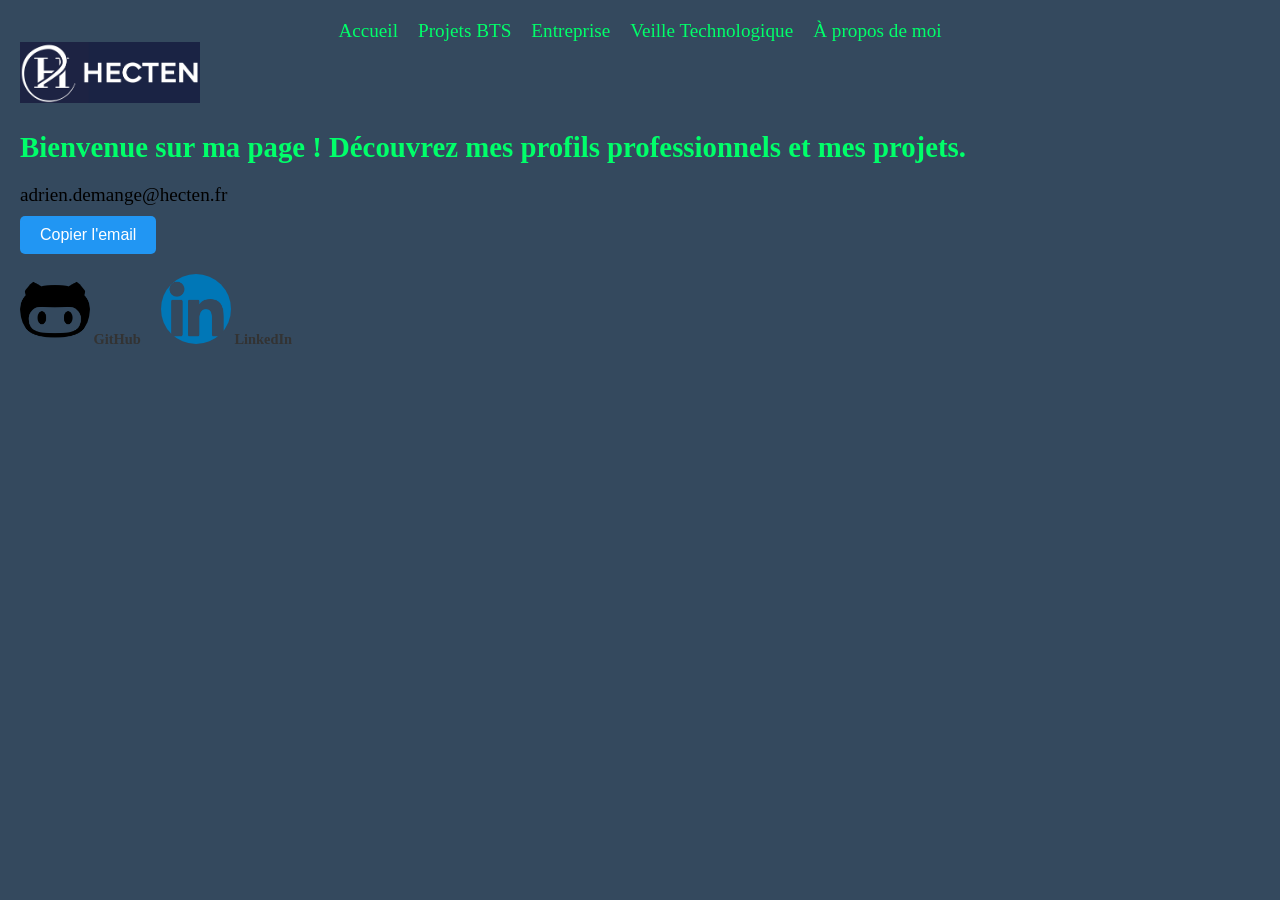
==== Portfolio/a_propos_de_moi.html @ 31112a17 "PortFolio Amélioré" ====
<!DOCTYPE html>
<html lang="fr">
    <head>
        <meta charset="utf-8">
        <title>A propos de moi</title>
        <link href="index_adrien.css" rel="stylesheet" type="text/css" />
        <link rel="stylesheet" href="style.css">
    </head>
    <body>
        <div class="container">
            <a href="index_adrien.html">Accueil</a></li>
            <a href="projets_adrien.html">Projets BTS</a></li>
            <a href="entreprise_adrien.html">Entreprise</a></li>
            <a href="veille.html">Veille Technologique</a></li>
            <a href="a_propos_de_moi.html">À propos de moi</a></li>
        </div> 
        <a href="https://hecten.fr/">
            <img src="hecten_image.png" width="180" alt="HECTEN" class="hecten-logo">
        </a>
        <h2 class ="fade-in-text">Bienvenue sur ma page ! Découvrez mes profils professionnels et mes projets.</h2>
        <div class="email-container">
            <p class="email" id="email">adrien.demange@hecten.fr</p>
            <button class="copy-btn" onclick="copyEmail()">Copier l'email</button>
            <p class="success-message" id="successMessage">Adresse e-mail copiée dans le presse-papier !</p>
        </div>
        <script>
            function copyEmail() {
                const emailText = document.getElementById("email").textContent;
                navigator.clipboard.writeText(emailText)
                    .then(() => {
                        const successMessage = document.getElementById("successMessage");
                        successMessage.style.display = "block";
                        setTimeout(() => {
                            successMessage.style.display = "none";
                        }, 2000); // Cache le message après 2 secondes
                    })
                    .catch((err) => {
                        console.error("Erreur lors de la copie : ", err);
                    });
            }
        </script>
        <div class="social-links">
            <div class="social-link">
                <a href="https://github.com/adriendemange/DEMANGE" target="_blank" title="GitHub">
                    <img src="github.png" alt="GitHub">
                    <span>GitHub</span>
                </a>
            </div>
            <div class="social-link">
                <a href="https://www.linkedin.com/in/adrien-demange-13aa3026a/" target="_blank" title="LinkedIn">
                    <img src="linkedin.png" alt="LinkedIn">
                    <span>LinkedIn</span>
                </a>
            </div>
        </div>
         <!-- Badge TryHackMe -->
         <div class="tryhackme-badge">
            <h2>Mon Badge TryHackMe</h2>
            <script src="https://tryhackme.com/badge/3704986"></script> 
        </div>
        
    </body>
</html>
---- Portfolio/index_adrien.css ----
body {
    font-family: Cambria, Cochin, Georgia, Times, 'Times New Roman', serif;
    background-color: #2f3d38;
    color: #11432e;
    background-color:#34495e;
    color:cyan;
    margin: 20px;
}

h1 {

    text-align: center;
    font-size: 2.5em;
    color: cyan;
    margin-bottom: 20px;
    opacity: 0;
    
}

h2 {
    font-size: 1.8em;
    color: #00ff6a;
    margin-bottom: 10px;
    opacity: 0;
}

ul {
    list-style-type: square;
    padding-left: 40px;
    font-size: 1.2em;
    opacity: 0;
}

li {
    margin-bottom: 10px;
    margin: 30px;
}

.aci-link {
    display: inline-block;
    vertical-align: middle;
}

.aci-link img {
    margin-left: 10px;
    vertical-align: middle;
}

a {
    color: #2980b9;
    text-decoration: none;
}

a:hover {
    text-decoration: underline;
}

/* Animation de l'image HECTEN au chargement de la page */
.hecten-logo {
    opacity: 0;
    transform: translateY(20px);
    animation: slideIn 1s ease-in-out forwards;
}

/* Définition de l'animation avec @keyframes pour image HECTEN */
@keyframes slideIn {
    0% {
        opacity: 0;
        transform: translateY(20px);
    }
    100% {
        opacity: 1;
        transform: translateY(0);
    }
}

/* Animation pour faire apparaître progressivement le texte */
.fade-in-text {
    opacity: 0;
    animation: fadeInText 2s ease-in-out forwards;
}

@keyframes fadeInText {
    0% {
        opacity: 0;
        transform: translateY(20px);
    }
    100% {
        opacity: 1;
        transform: translateY(0);
    }
}

/* Style pour la navigation */
nav {
    margin-top: 30px;
}

nav ul {
    list-style-type: none;
    padding-left: 0;
}

nav li {
    margin-bottom: 10px;
}

nav a {
    font-size: 1.2em;
    color: #050606;
    text-decoration: none;
}

nav a:hover {
    text-decoration: underline;
    color: #e74c3c;
}

.positionned-image {
    position: absolute; /* Permet de placer l'image où tu veux sur la page */
    top: 300px;   /* Distance par rapport au haut de la page */
    left: 1000px;  /* Distance par rapport à la gauche de la page */
    width: 390px; /* Taille de l'image */
    opacity: 0;
    transform: translateY(20px);
    animation: slideIn 3s ease-in-out forwards;
}

.description {
    position: absolute;
    top: 550px; /* Ajuste la position en fonction de l'image */
    left: 950px; /* Même alignement horizontal que l'image */
    font-size: 20px;
    color: #00ff6a;
    opacity: 0; /* Initialement invisible */
    animation: fadeInText 3s ease-in-out forwards; /* Animation */
}

/* Conteneur pour centrer les liens de navigation */
.container {
    display: flex;
    justify-content: center;
    gap: 20px;
    margin-top: 20px;
}

.container a {
    font-size: 1.2em;
    color: #00ff6a;
    text-decoration: none;
}

.container a:hover {
    text-decoration: underline;
    color: #e74c3c;
}

.skills-container {
    max-width: 600px; /* Limite la largeur totale */
    margin: auto;
    padding-top: 20px; /* Remonte légèrement */
}
.skill-bar {
    margin-bottom: 15px;
    margin-left: 20px; /* Décale un peu vers la droite */
}
.skill-title {
    margin: 0 0 5px;
    font-size: 14px;
    font-weight: bold;
}
.bar-container {
    background-color: #e0e0e0;
    border-radius: 10px;
    overflow: hidden;
    height: 10px; /* Barres plus petites */
    position: relative;
    max-width: 300px; /* Limite la largeur des barres */
}
.bar {
    height: 100%;
    background: linear-gradient(to right, #37ffc0, #ba0cff);
    width: 0;
    animation: fillBar 1.5s forwards;
}
@keyframes fillBar {
    from {
        width: 0;
    }
    to {
        width: var(--width);
    }
}
/* A propos de moi */
.social-links {
    display: flex;
    justify-content: flex-start; /* Aligne les éléments à gauche */
    align-items: center; /* Centre les éléments verticalement */
    gap: 20px; /* Espace entre les logos */
    margin-top: 20px;
}
.social-link {
    display: flex;
    flex-direction: column; /* Texte en dessous des icônes */
    align-items: center; /* Centre le texte par rapport aux icônes */
    text-align: center;
    gap: 5px;
}
.social-link img {
    width: 70px;
    height: 70px;
    border-radius: 50%;
    border: 0px solid #ccc;
    transition: border 0.3s ease;
}
.social-link img:hover {
    border: 2px solid #2196f3;
}
.social-link a {
    text-decoration: none;
    color: #333;
    font-size: 0.9rem;
    font-weight: bold;
    transition: color 0.3s ease;
}
.social-link a:hover {
    color: #2196f3;
}

.tryhackme-badge {
    margin-top: 20px;
    text-align: left;
}
.tryhackme-badge iframe {
    width: 100%; /* S'ajuste à la taille du conteneur */
    max-width: 600px; /* Largeur maximale pour limiter la taille */
    height: 400px; /* Ajuste la hauteur selon le contenu */
}
.tryhackme-badge h2 {
    font-size: 1.2rem; /* Taille du titre */
    margin-bottom: 10px; /* Espacement entre le titre et le badge */
}

.email-container {
    margin: 20px 0;
}
.email {
    font-size: 1.2rem;
    color: #000000;
    margin-bottom: 10px;
}
.copy-btn {
    background-color: #2196f3;
    color: #fff;
    border: none;
    padding: 10px 20px;
    border-radius: 5px;
    font-size: 1rem;
    cursor: pointer;
    transition: background-color 0.3s ease;
}
.copy-btn:hover {
    background-color: #1e88e5;
}
.success-message {
    margin-top: 10px;
    color: #4caf50;
    font-size: 0.9rem;
    display: none;
}
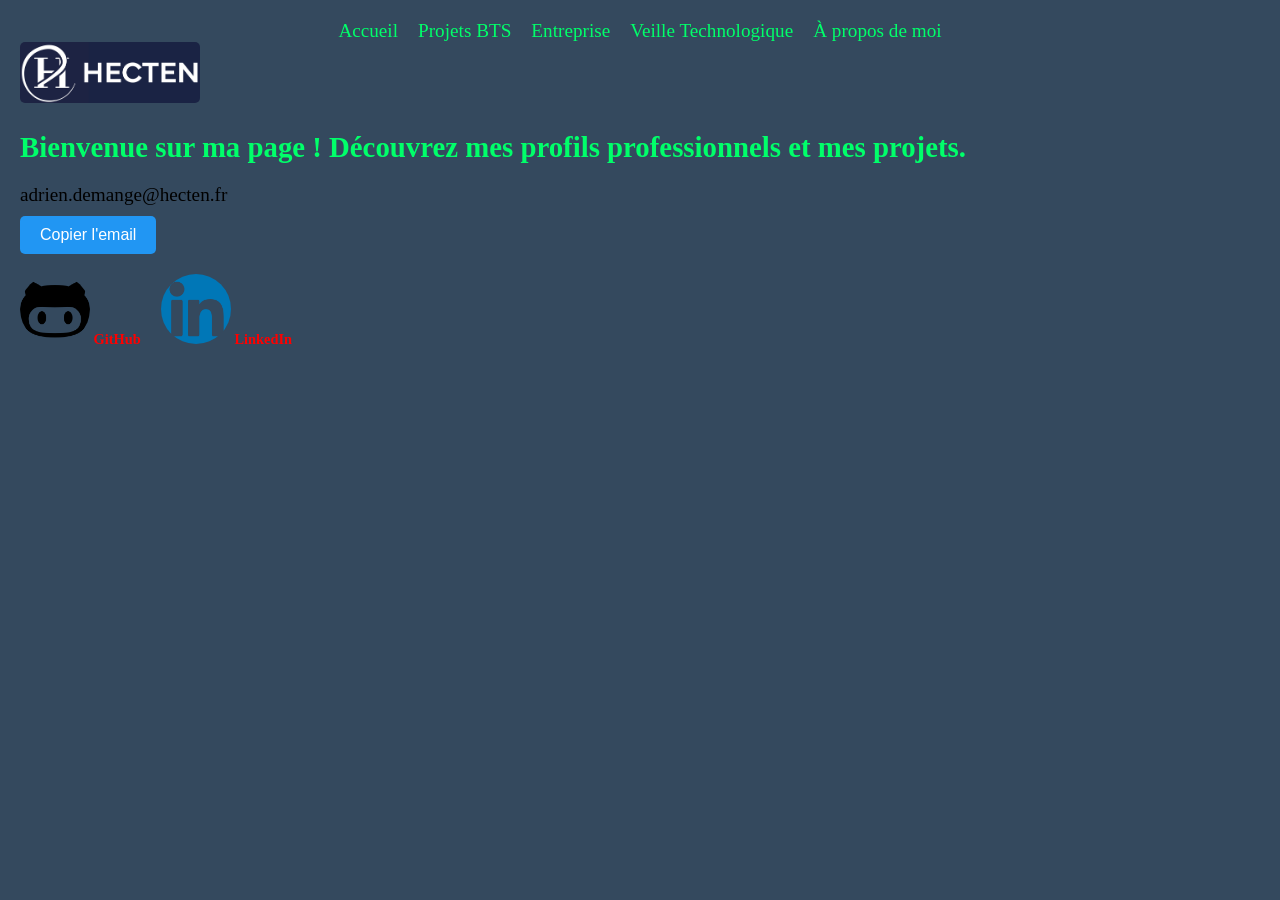
==== commit 07d5d1eb: "Portfolio Update 9/12/2024" ====
--- a/Portfolio/a_propos_de_moi.html
+++ b/Portfolio/a_propos_de_moi.html
@@ -15,7 +15,7 @@
             <a href="a_propos_de_moi.html">À propos de moi</a></li>
         </div> 
         <a href="https://hecten.fr/">
-            <img src="hecten_image.png" width="180" alt="HECTEN" class="hecten-logo">
+            <img src="hecten_image.png" width="180" alt="HECTEN" class="hecten-logo" style="border-radius: 5px;">
         </a>
         <h2 class ="fade-in-text">Bienvenue sur ma page ! Découvrez mes profils professionnels et mes projets.</h2>
         <div class="email-container">
--- a/Portfolio/index_adrien.css
+++ b/Portfolio/index_adrien.css
@@ -218,7 +218,7 @@
 }
 .social-link a {
     text-decoration: none;
-    color: #333;
+    color: #ff0000;
     font-size: 0.9rem;
     font-weight: bold;
     transition: color 0.3s ease;
@@ -267,4 +267,61 @@
     color: #4caf50;
     font-size: 0.9rem;
     display: none;
+}
+
+.description_veille {
+    position: absolute;
+    top: 160px; /* Ajuste la position en fonction de l'image */
+    left: 10px; /* Même alignement horizontal que l'image */
+    font-size: 20px;
+    color: #ffff00;
+    opacity: 0; /* Initialement invisible */
+    animation: fadeInText 3s ease-in-out forwards; /* Animation */
+    font-family: Cambria, Cochin, Georgia, Times, 'Times New Roman', serif;
+}
+
+.description_veille_2 {
+    position: absolute;
+    top: 220px; /* Ajuste la position en fonction de l'image */
+    left: 10px; /* Même alignement horizontal que l'image */
+    font-size: 20px;
+    color: #000000;
+    opacity: 0; /* Initialement invisible */
+    animation: fadeInText 3s ease-in-out forwards; /* Animation */
+    font-family: Cambria, Cochin, Georgia, Times, 'Times New Roman', serif;
+}
+.description_projet_1{
+    position: absolute; /* Permet de placer l'image où tu veux sur la page */
+    top: 107px;   /* Distance par rapport au haut de la page */
+    left: 800px;  /* Distance par rapport à la gauche de la page */
+    width: 390px; /* Taille de l'image */
+    opacity: 0;
+    transform: translateY(20px);
+    animation: slideIn 3s ease-in-out forwards;
+}
+.description_projet_1_p {
+    position: absolute; /* Permet de placer l'image où tu veux sur la page */
+    top: 650px;   /* Distance par rapport au haut de la page */
+    left: 800px;  /* Distance par rapport à la gauche de la page */
+    width: 390px; /* Taille de l'image */
+    opacity: 0;
+    transform: translateY(20px);
+    animation: slideIn 3s ease-in-out forwards;
+    color: #ba0cff;
+}
+.positionned-image-osint {
+    position: absolute; /* Permet de placer l'image où tu veux sur la page */
+    top: 200px;   /* Distance par rapport au haut de la page */
+    left: 800px;  /* Distance par rapport à la gauche de la page */
+    width: 490px; /* Taille de l'image */
+    opacity: 0;
+    transform: translateY(20px);
+    animation: slideIn 1s ease-in-out forwards;
+}
+
+p {
+    color: #000000;
+}
+.blue {
+    color: #2196f3;
 }
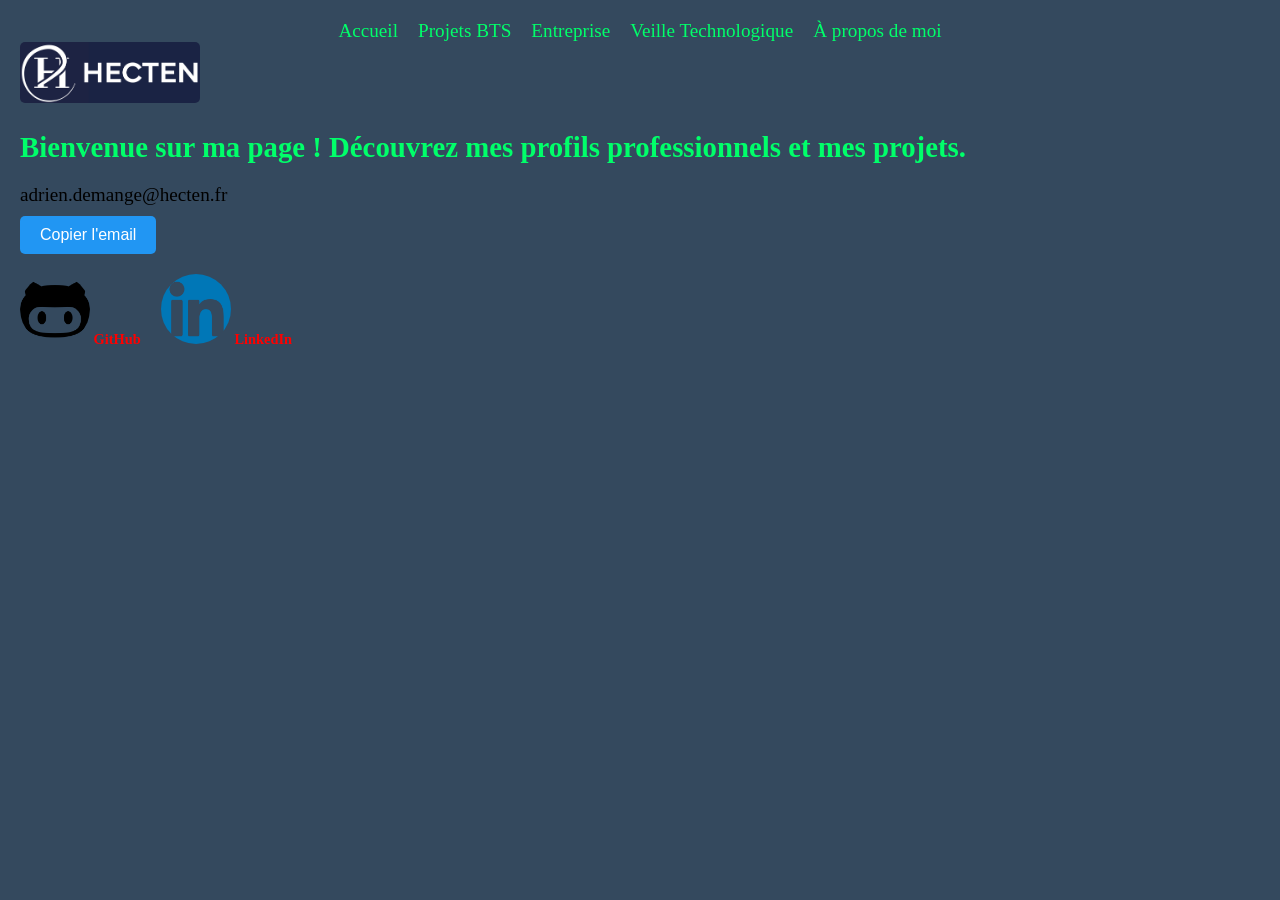
==== commit 41681ab2: "Portfolio Update 9/12/2024" ====
--- a/Portfolio/a_propos_de_moi.html
+++ b/Portfolio/a_propos_de_moi.html
@@ -3,19 +3,19 @@
     <head>
         <meta charset="utf-8">
         <title>A propos de moi</title>
-        <link href="index_adrien.css" rel="stylesheet" type="text/css" />
+        <link href="index.css" rel="stylesheet" type="text/css" />
         <link rel="stylesheet" href="style.css">
     </head>
     <body>
         <div class="container">
-            <a href="index_adrien.html">Accueil</a></li>
-            <a href="projets_adrien.html">Projets BTS</a></li>
-            <a href="entreprise_adrien.html">Entreprise</a></li>
+            <a href="index.html">Accueil</a></li>
+            <a href="projets.html">Projets BTS</a></li>
+            <a href="entreprise.html">Entreprise</a></li>
             <a href="veille.html">Veille Technologique</a></li>
             <a href="a_propos_de_moi.html">À propos de moi</a></li>
         </div> 
         <a href="https://hecten.fr/">
-            <img src="hecten_image.png" width="180" alt="HECTEN" class="hecten-logo" style="border-radius: 5px;">
+            <img src="Img/hecten_image.png" width="180" alt="HECTEN" class="hecten-logo" style="border-radius: 5px;">
         </a>
         <h2 class ="fade-in-text">Bienvenue sur ma page ! Découvrez mes profils professionnels et mes projets.</h2>
         <div class="email-container">
--- a/Portfolio/index.css
+++ b/Portfolio/index.css
@@ -0,0 +1,327 @@
+body {
+    font-family: Cambria, Cochin, Georgia, Times, 'Times New Roman', serif;
+    background-color: #2f3d38;
+    color: #11432e;
+    background-color:#34495e;
+    color:cyan;
+    margin: 20px;
+}
+
+h1 {
+
+    text-align: center;
+    font-size: 2.5em;
+    color: cyan;
+    margin-bottom: 20px;
+    opacity: 0;
+    
+}
+
+h2 {
+    font-size: 1.8em;
+    color: #00ff6a;
+    margin-bottom: 10px;
+    opacity: 0;
+}
+
+ul {
+    list-style-type: square;
+    padding-left: 40px;
+    font-size: 1.2em;
+    opacity: 0;
+}
+
+li {
+    margin-bottom: 10px;
+    margin: 30px;
+}
+
+.aci-link {
+    display: inline-block;
+    vertical-align: middle;
+}
+
+.aci-link img {
+    margin-left: 10px;
+    vertical-align: middle;
+}
+
+a {
+    color: #2980b9;
+    text-decoration: none;
+}
+
+a:hover {
+    text-decoration: underline;
+}
+
+/* Animation de l'image HECTEN au chargement de la page */
+.hecten-logo {
+    opacity: 0;
+    transform: translateY(20px);
+    animation: slideIn 1s ease-in-out forwards;
+}
+
+/* Définition de l'animation avec @keyframes pour image HECTEN */
+@keyframes slideIn {
+    0% {
+        opacity: 0;
+        transform: translateY(20px);
+    }
+    100% {
+        opacity: 1;
+        transform: translateY(0);
+    }
+}
+
+/* Animation pour faire apparaître progressivement le texte */
+.fade-in-text {
+    opacity: 0;
+    animation: fadeInText 2s ease-in-out forwards;
+}
+
+@keyframes fadeInText {
+    0% {
+        opacity: 0;
+        transform: translateY(20px);
+    }
+    100% {
+        opacity: 1;
+        transform: translateY(0);
+    }
+}
+
+/* Style pour la navigation */
+nav {
+    margin-top: 30px;
+}
+
+nav ul {
+    list-style-type: none;
+    padding-left: 0;
+}
+
+nav li {
+    margin-bottom: 10px;
+}
+
+nav a {
+    font-size: 1.2em;
+    color: #050606;
+    text-decoration: none;
+}
+
+nav a:hover {
+    text-decoration: underline;
+    color: #e74c3c;
+}
+
+.positionned-image {
+    position: absolute; /* Permet de placer l'image où tu veux sur la page */
+    top: 300px;   /* Distance par rapport au haut de la page */
+    left: 1000px;  /* Distance par rapport à la gauche de la page */
+    width: 390px; /* Taille de l'image */
+    opacity: 0;
+    transform: translateY(20px);
+    animation: slideIn 3s ease-in-out forwards;
+}
+
+.description {
+    position: absolute;
+    top: 550px; /* Ajuste la position en fonction de l'image */
+    left: 950px; /* Même alignement horizontal que l'image */
+    font-size: 20px;
+    color: #00ff6a;
+    opacity: 0; /* Initialement invisible */
+    animation: fadeInText 3s ease-in-out forwards; /* Animation */
+}
+
+/* Conteneur pour centrer les liens de navigation */
+.container {
+    display: flex;
+    justify-content: center;
+    gap: 20px;
+    margin-top: 20px;
+}
+
+.container a {
+    font-size: 1.2em;
+    color: #00ff6a;
+    text-decoration: none;
+}
+
+.container a:hover {
+    text-decoration: underline;
+    color: #e74c3c;
+}
+
+.skills-container {
+    max-width: 600px; /* Limite la largeur totale */
+    margin: auto;
+    padding-top: 20px; /* Remonte légèrement */
+}
+.skill-bar {
+    margin-bottom: 15px;
+    margin-left: 20px; /* Décale un peu vers la droite */
+}
+.skill-title {
+    margin: 0 0 5px;
+    font-size: 14px;
+    font-weight: bold;
+}
+.bar-container {
+    background-color: #e0e0e0;
+    border-radius: 10px;
+    overflow: hidden;
+    height: 10px; /* Barres plus petites */
+    position: relative;
+    max-width: 300px; /* Limite la largeur des barres */
+}
+.bar {
+    height: 100%;
+    background: linear-gradient(to right, #37ffc0, #ba0cff);
+    width: 0;
+    animation: fillBar 1.5s forwards;
+}
+@keyframes fillBar {
+    from {
+        width: 0;
+    }
+    to {
+        width: var(--width);
+    }
+}
+/* A propos de moi */
+.social-links {
+    display: flex;
+    justify-content: flex-start; /* Aligne les éléments à gauche */
+    align-items: center; /* Centre les éléments verticalement */
+    gap: 20px; /* Espace entre les logos */
+    margin-top: 20px;
+}
+.social-link {
+    display: flex;
+    flex-direction: column; /* Texte en dessous des icônes */
+    align-items: center; /* Centre le texte par rapport aux icônes */
+    text-align: center;
+    gap: 5px;
+}
+.social-link img {
+    width: 70px;
+    height: 70px;
+    border-radius: 50%;
+    border: 0px solid #ccc;
+    transition: border 0.3s ease;
+}
+.social-link img:hover {
+    border: 2px solid #2196f3;
+}
+.social-link a {
+    text-decoration: none;
+    color: #ff0000;
+    font-size: 0.9rem;
+    font-weight: bold;
+    transition: color 0.3s ease;
+}
+.social-link a:hover {
+    color: #2196f3;
+}
+
+.tryhackme-badge {
+    margin-top: 20px;
+    text-align: left;
+}
+.tryhackme-badge iframe {
+    width: 100%; /* S'ajuste à la taille du conteneur */
+    max-width: 600px; /* Largeur maximale pour limiter la taille */
+    height: 400px; /* Ajuste la hauteur selon le contenu */
+}
+.tryhackme-badge h2 {
+    font-size: 1.2rem; /* Taille du titre */
+    margin-bottom: 10px; /* Espacement entre le titre et le badge */
+}
+
+.email-container {
+    margin: 20px 0;
+}
+.email {
+    font-size: 1.2rem;
+    color: #000000;
+    margin-bottom: 10px;
+}
+.copy-btn {
+    background-color: #2196f3;
+    color: #fff;
+    border: none;
+    padding: 10px 20px;
+    border-radius: 5px;
+    font-size: 1rem;
+    cursor: pointer;
+    transition: background-color 0.3s ease;
+}
+.copy-btn:hover {
+    background-color: #1e88e5;
+}
+.success-message {
+    margin-top: 10px;
+    color: #4caf50;
+    font-size: 0.9rem;
+    display: none;
+}
+
+.description_veille {
+    position: absolute;
+    top: 160px; /* Ajuste la position en fonction de l'image */
+    left: 10px; /* Même alignement horizontal que l'image */
+    font-size: 20px;
+    color: #ffff00;
+    opacity: 0; /* Initialement invisible */
+    animation: fadeInText 3s ease-in-out forwards; /* Animation */
+    font-family: Cambria, Cochin, Georgia, Times, 'Times New Roman', serif;
+}
+
+.description_veille_2 {
+    position: absolute;
+    top: 220px; /* Ajuste la position en fonction de l'image */
+    left: 10px; /* Même alignement horizontal que l'image */
+    font-size: 20px;
+    color: #000000;
+    opacity: 0; /* Initialement invisible */
+    animation: fadeInText 3s ease-in-out forwards; /* Animation */
+    font-family: Cambria, Cochin, Georgia, Times, 'Times New Roman', serif;
+}
+.description_projet_1{
+    position: absolute; /* Permet de placer l'image où tu veux sur la page */
+    top: 107px;   /* Distance par rapport au haut de la page */
+    left: 800px;  /* Distance par rapport à la gauche de la page */
+    width: 390px; /* Taille de l'image */
+    opacity: 0;
+    transform: translateY(20px);
+    animation: slideIn 3s ease-in-out forwards;
+}
+.description_projet_1_p {
+    position: absolute; /* Permet de placer l'image où tu veux sur la page */
+    top: 650px;   /* Distance par rapport au haut de la page */
+    left: 800px;  /* Distance par rapport à la gauche de la page */
+    width: 390px; /* Taille de l'image */
+    opacity: 0;
+    transform: translateY(20px);
+    animation: slideIn 3s ease-in-out forwards;
+    color: #ba0cff;
+}
+.positionned-image-osint {
+    position: absolute; /* Permet de placer l'image où tu veux sur la page */
+    top: 200px;   /* Distance par rapport au haut de la page */
+    left: 800px;  /* Distance par rapport à la gauche de la page */
+    width: 490px; /* Taille de l'image */
+    opacity: 0;
+    transform: translateY(20px);
+    animation: slideIn 1s ease-in-out forwards;
+}
+
+p {
+    color: #000000;
+}
+.blue {
+    color: #2196f3;
+}
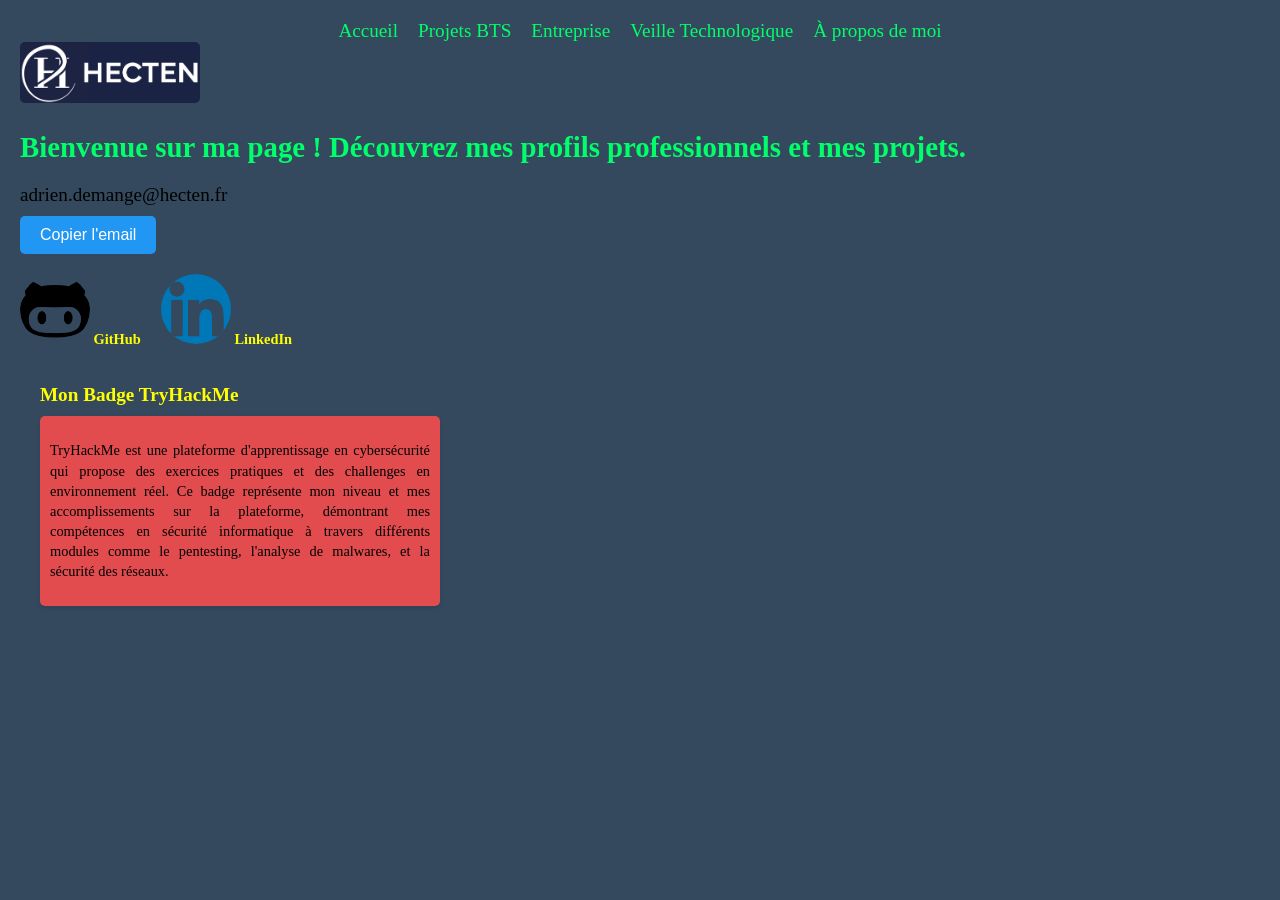
==== commit e4b6d261: "Update 9/12/202" ====
--- a/Portfolio/a_propos_de_moi.html
+++ b/Portfolio/a_propos_de_moi.html
@@ -41,23 +41,30 @@
         </script>
         <div class="social-links">
             <div class="social-link">
-                <a href="https://github.com/adriendemange/DEMANGE" target="_blank" title="GitHub">
-                    <img src="github.png" alt="GitHub">
+                <a href="https://github.com/adriendemange/DEMANGE" target="_blank" title="GitHub" style="color: yellow;">
+                    <img src="Img/github.png" alt="GitHub">
                     <span>GitHub</span>
                 </a>
             </div>
             <div class="social-link">
-                <a href="https://www.linkedin.com/in/adrien-demange-13aa3026a/" target="_blank" title="LinkedIn">
-                    <img src="linkedin.png" alt="LinkedIn">
+                <a href="https://www.linkedin.com/in/adrien-demange-13aa3026a/" target="_blank" title="LinkedIn" style="color: yellow;">
+                    <img src="Img/linkedin.png" alt="LinkedIn">
                     <span>LinkedIn</span>
                 </a>
             </div>
         </div>
-         <!-- Badge TryHackMe -->
-         <div class="tryhackme-badge">
-            <h2>Mon Badge TryHackMe</h2>
-            <script src="https://tryhackme.com/badge/3704986"></script> 
+         <!-- Badge TryHackMe avec explication -->
+         <div class="tryhackme-section">
+            <h2 class="fade-in-text" style="color: yellow;">Mon Badge TryHackMe</h2>
+            <div class="tryhackme-info">
+                <p>TryHackMe est une plateforme d'apprentissage en cybersécurité qui propose des exercices pratiques 
+                et des challenges en environnement réel. Ce badge représente mon niveau et mes accomplissements 
+                sur la plateforme, démontrant mes compétences en sécurité informatique à travers différents 
+                modules comme le pentesting, l'analyse de malwares, et la sécurité des réseaux.</p>
+            </div>
+            <div class="tryhackme-badge">
+                <script src="https://tryhackme.com/badge/3704986"></script>
+            </div>
         </div>
-        
     </body>
 </html>
--- a/Portfolio/index.css
+++ b/Portfolio/index.css
@@ -166,8 +166,10 @@
 }
 .skill-title {
     margin: 0 0 5px;
-    font-size: 14px;
+    font-size: 17px;
     font-weight: bold;
+    color: #ba0cff;
+    animation: slideIn 1s ease-in-out forwards;
 }
 .bar-container {
     background-color: #e0e0e0;
@@ -324,4 +326,172 @@
 }
 .blue {
     color: #2196f3;
+}
+
+.projects-container {
+    display: flex;
+    gap: 20px;
+    margin-bottom: 20px;
+}
+
+.project-card {
+    border: 1px solid #ccc;
+    border-radius: 8px;
+    padding: 15px;
+    background-color: #fff;
+    text-align: center;
+    cursor: pointer;
+    transition: transform 0.3s ease, box-shadow 0.3s ease;
+}
+
+.project-card:hover {
+    transform: scale(1.05);
+    box-shadow: 0 4px 8px rgba(0, 0, 0, 0.1);
+}
+
+.project-details {
+    display: none;
+    padding: 15px;
+    border: 1px solid #ccc;
+    border-radius: 8px;
+    background-color: #fff;
+}
+
+input[type="radio"] {
+    display: none;
+}
+
+input[type="radio"]:checked + .project-details {
+    display: block;
+}
+
+/* Styles pour le terminal */
+.terminal-container {
+    width: 800px;
+    margin: 100px auto;
+    font-family: 'Consolas', monospace;
+    padding-top: 50px;
+    border-top: 2px solid transparent;
+}
+
+.controls {
+    margin-bottom: 30px;
+}
+
+.editor {
+    height: 400px;
+    border: 1px solid #333;
+    border-radius: 5px;
+    margin-bottom: 10px;
+}
+
+.terminal {
+    margin-top: 40px;
+    height: 300px;
+    background-color: #1e1e1e;
+    color: #fff;
+    padding: 10px;
+    border-radius: 5px;
+    overflow-y: auto;
+    margin-bottom: 10px;
+}
+
+.terminal-input {
+    width: calc(100% - 20px);
+    margin: 10px;
+    padding: 5px;
+    background-color: #2d2d2d;
+    color: #2196F3;
+    border: 1px solid #444;
+    border-radius: 3px;
+    font-family: 'Consolas', monospace;
+    display: none;
+}
+
+.terminal-controls {
+    margin-top: 10px;
+    text-align: center;
+}
+
+.execute-button, .clear-button, .toggle-button {
+    padding: 8px 16px;
+    margin-right: 10px;
+    border: none;
+    border-radius: 4px;
+    cursor: pointer;
+    font-size: 14px;
+}
+
+.execute-button {
+    background-color: #4CAF50;
+    color: white;
+}
+
+.clear-button {
+    background-color: #f44336;
+    color: white;
+}
+
+.toggle-button {
+    background-color: #2196F3;
+    color: white;
+}
+
+.execute-button:hover, .clear-button:hover, .toggle-button:hover {
+    opacity: 0.8;
+}
+
+.command {
+    color: #64dd17;
+}
+
+.output {
+    color: #fff;
+}
+
+.input {
+    color: #2196F3;
+    font-style: italic;
+}
+
+.error {
+    color: #f44336;
+}
+
+/* Styles pour la section TryHackMe */
+.tryhackme-section {
+    margin: 20px;
+    max-width: 400px;
+    text-align: left;
+    float: left;
+}
+
+.tryhackme-info {
+    margin: 10px 0;
+    padding: 10px;
+    background-color: rgba(246, 77, 77, 0.9);
+    border-radius: 5px;
+    color: #000000;
+    text-align: justify;
+    line-height: 1.4;
+    font-size: 0.9em;
+    box-shadow: 0 2px 4px rgba(0, 0, 0, 0.1);
+}
+
+.tryhackme-badge {
+    margin-top: 10px;
+    text-align: left;
+}
+
+.tryhackme-badge iframe {
+    width: 100%;
+    max-width: 400px;
+    height: auto;
+}
+
+.tryhackme-section h2 {
+    font-size: 1.2rem;
+    margin-bottom: 10px;
+    text-align: left;
+    color: #ffff00;
 }
